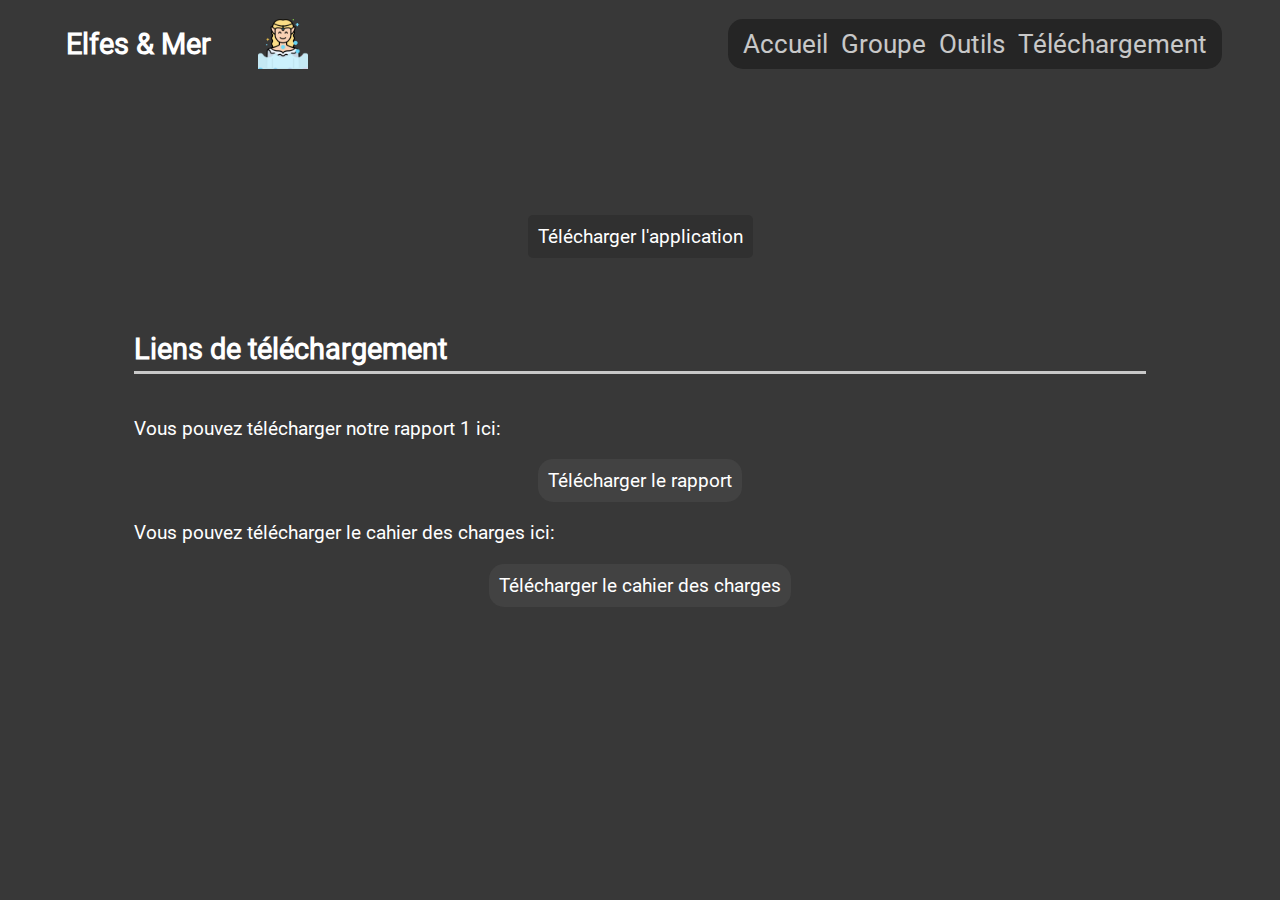
==== downloads.html @ d202a9c8 "update downloads" ====
<!DOCTYPE html>
<html>
<head>
	<title>Elfes & Mer</title>
	<meta charset="utf-8">
	<link rel="stylesheet" type="text/css" href="style.css">
	<link rel="shortcut icon" href="images/favicon.ico">
</head>

<body>
	<header>
		<nav>
			<div id="title">
				<h1>Elfes & Mer</h1>
				<img src="images/elf&mer.png">
			</div>
			<div id="nav_links">
				<a href="index.html">Accueil</a>
				<a href="groupe.html">Groupe</a>
				<a href="tools.html">Outils</a>
				<a href="">Téléchargement</a>
			</div>
		</nav>
		<a href="links.html" id="download">Télécharger l'application</a>
	</header>


	<section id="files_list">
		<h2>Liens de téléchargement</h2>
		<p>Vous pouvez télécharger notre rapport 1 ici:</p>
		<a href="" class="files">Télécharger le rapport</a>
		<p>Vous pouvez télécharger le cahier des charges ici:</p>
		<a href="fichiers/Cahier_des_charges_S4.pdf" target="blank" class="files">Télécharger le cahier des charges</a>
	</section>

	<footer>
	</footer>
</body>
</html>
---- style.css ----
body
{
	
	background-color: #383838;
	font-family: myroboto;
	font-size: 1.2em;
	color: white;
}

header
{
	/*background: url("images/elf&mer.png") no-repeat left,
				url("images/japon2.png") no-repeat right;
	background-size: contain;
	text-align: center;*/
	/*background-image: url("images/topo2.png");*/
	height: 250px;
	display: flex;
	flex-direction: column;
	justify-content: space-between;
	padding: 0 50px 0 50px;
	align-items: center;
}

#title
{
	display: flex;
	flex-direction: row;
}

#title img
{
	width: 50px;
	height: 50px;
	align-self: center;
}

nav
{
	width: 100%;
	font-size: 0.75em;
	display: flex;
	flex-direction: row;
	justify-content: space-between;
	align-items: center;
}

#nav_links
{
	background-color: #252525;
	border-radius: 15px;
	padding: 10px;
}

h1
{
	width: 200px;
	margin-left: 3%;
	font-size: 2em;
}

h2
{
	padding-bottom: 5px;
	border-bottom: 3px solid rgb(200, 200, 200);
}

nav a:hover
{
	transition: background-color .25s;
	background-color: rgba(150, 150, 150, .4);
	opacity: 1;
}

a
{
	color: white;
	text-decoration: none;
}

nav a
{
	border-radius: 10px;
	padding: 5px;
	transition: background-color .25s;
	font-size: 1.8em;
	opacity: 0.75;
}

a:visited
{
	color: white;
}

#download
{
	transition: background-color .25s;
	background-color: #303030;
	padding: 10px;
	border-radius: 5px;
}

#download:hover
{
	transition: background-color .25s;
	background-color: #505050;
}

section
{
	margin: 50px auto 50px auto;
	width: 80%;
	text-align: justify;
}

ul
{	
	display: flex;
	list-style-type: none;
	flex-direction: column;
}

#membres
{
	margin: auto;

	flex-wrap: nowrap;
	grid-gap: 15px;
}

.personne
{
	display: flex;
	flex-wrap: nowrap;
	flex-direction: row;
	justify-content: space-between;
}

#outils
{
	margin: auto;
	padding: auto;
	width: 90%;
}


.links_content
{
	padding-top: 30px;
	background-color: #424242;
	border-radius: 15px;
	display: flex;
	flex-direction: row;
	justify-content: space-around;
	text-align: center;
}

.links_content a
{
	display: flex;
	flex-direction: column;
	justify-content: center;
}

div a img
{
	width: 250px;
	height: auto;
}

.personne img
{
	--index: 0;
	position: relative;
	object-fit: contain;
	border-radius: 50px;
	animation: slidein 2s ease-out both;
	animation-delay: calc(0.2s * var(--index));
}

#files_list
{
	display: flex;
	flex-direction: column;
	justify-content: space-around;
	align-items: left;
}

.files
{
	transition: background-color .25s;
	background-color: #424242;
	border-radius: 15px;
	margin: auto;
	padding: 10px;
	align-self: middle;
}

.files:hover
{
	transition: background-color .25s;
	background-color: #606060;
}

.introduction
{
	margin: auto;
	margin-left: 20px;
	text-align: center;
}


@keyframes slidein
{
	from {
		left: -400px;
		transform: rotate(-360deg);
	}
	to {
		left: 0;
		transform: rotate(0deg);
	}
}

@font-face
{
	font-family: myroboto;
	src: url("Roboto/Roboto-Regular.ttf");
}
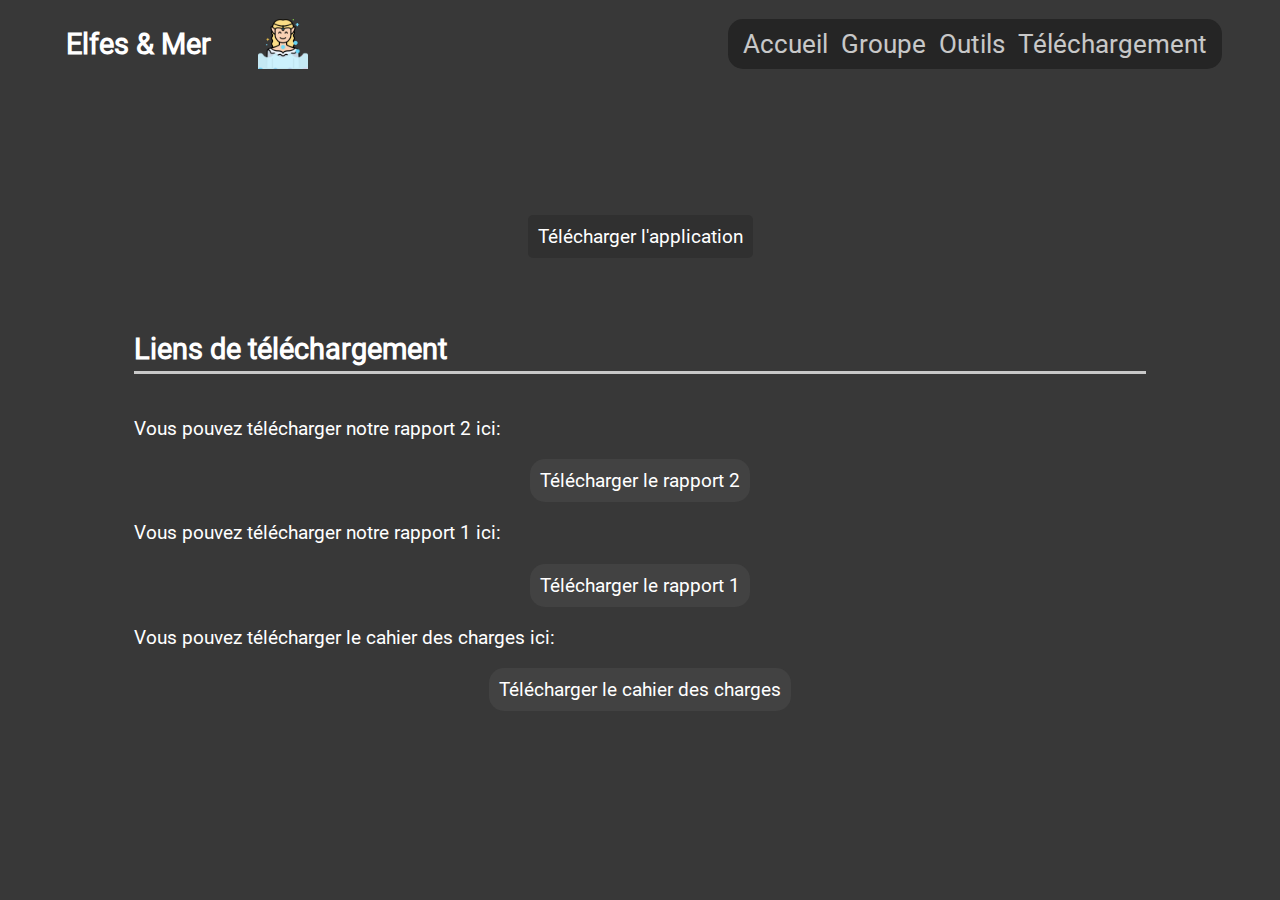
==== commit 5bf47069: "added story line on main page and added opengl in tools + corrected group animation for text" ====
--- a/downloads.html
+++ b/downloads.html
@@ -21,19 +21,21 @@
 				<a href="">Téléchargement</a>
 			</div>
 		</nav>
-		<a href="links.html" id="download">Télécharger l'application</a>
+		<a href="downloads.html" id="download">Télécharger l'application</a>
 	</header>
 
 
 	<section id="files_list">
 		<h2>Liens de téléchargement</h2>
+		<p>Vous pouvez télécharger notre rapport 2 ici:</p>
+		<a href="" class="files">Télécharger le rapport 2</a>
 		<p>Vous pouvez télécharger notre rapport 1 ici:</p>
-		<a href="" class="files">Télécharger le rapport</a>
+		<a href="fichiers/Soutenance1.pdf" target="blank" class="files">Télécharger le rapport 1</a>
 		<p>Vous pouvez télécharger le cahier des charges ici:</p>
-		<a href="fichiers/Cahier_des_charges_S4.pdf" target="blank" class="files">Télécharger le cahier des charges</a>
+		<a href="fichiers/Cahier_des_charges.pdf" target="blank" class="files">Télécharger le cahier des charges</a>
 	</section>
 
 	<footer>
 	</footer>
 </body>
-</html>+</html>
--- a/style.css
+++ b/style.css
@@ -113,6 +113,34 @@
 	text-align: justify;
 }
 
+#story_line
+{
+	display: flex;
+	flex-direction: column;
+}
+
+.story_images
+{
+	display: flex;
+	justify-content: space-around;
+}
+
+.story_photo_mono
+{
+	width: 50%;
+}
+
+#story_line div div figure
+{
+	margin: 5px;
+	text-align: center;
+}
+
+#story_line div div figure img
+{
+	width: 100%;
+}
+
 ul
 {	
 	display: flex;
@@ -122,18 +150,21 @@
 
 #membres
 {
-	margin: auto;
-
+	margin: 50px auto auto auto;
+	flex-direction: row;
 	flex-wrap: nowrap;
-	grid-gap: 15px;
+	justify-content: space-around;
+	/*grid-gap: 15px;*/
 }
 
 .personne
 {
-	display: flex;
+	margin: 0;
+	display: flex;
+	flex-direction: column;
 	flex-wrap: nowrap;
-	flex-direction: row;
 	justify-content: space-between;
+	align-items: center;
 }
 
 #outils
@@ -172,8 +203,17 @@
 {
 	--index: 0;
 	position: relative;
+	width: 150px;
 	object-fit: contain;
 	border-radius: 50px;
+	animation: slidein 2s ease-out both;
+	animation-delay: calc(0.2s * var(--index));
+}
+
+.personne p
+{
+	--index: 0;
+	position: relative;
 	animation: slidein 2s ease-out both;
 	animation-delay: calc(0.2s * var(--index));
 }
@@ -204,8 +244,7 @@
 
 .introduction
 {
-	margin: auto;
-	margin-left: 20px;
+	margin: 15px 0 0 0;
 	text-align: center;
 }
 
@@ -213,12 +252,12 @@
 @keyframes slidein
 {
 	from {
-		left: -400px;
-		transform: rotate(-360deg);
+		top: 300px;
+		opacity: 0;
 	}
 	to {
-		left: 0;
-		transform: rotate(0deg);
+		top: 0;
+		opacity: 1;
 	}
 }
 
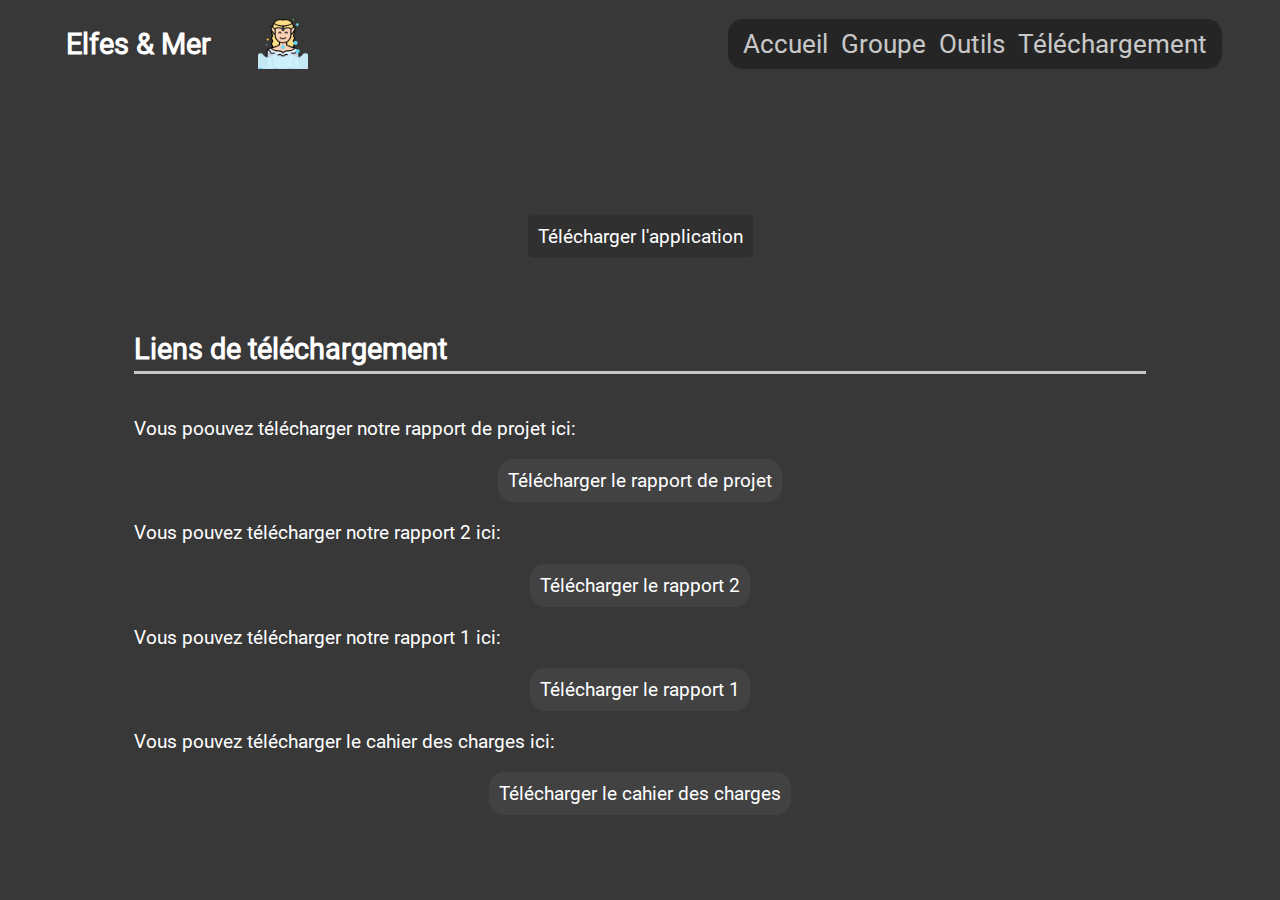
==== commit aa0850aa: "added file" ====
--- a/downloads.html
+++ b/downloads.html
@@ -27,12 +27,14 @@
 
 	<section id="files_list">
 		<h2>Liens de téléchargement</h2>
+		<p>Vous poouvez télécharger notre rapport de projet ici:</p>
+		<a href="" target="blank" class="files">Télécharger le rapport de projet</a>
 		<p>Vous pouvez télécharger notre rapport 2 ici:</p>
-		<a href="" class="files">Télécharger le rapport 2</a>
+		<a href="fichiers/Soutenance2.pdf" download="Rapport_de_soutenance_2.pdf" target="blank" class="files">Télécharger le rapport 2</a>
 		<p>Vous pouvez télécharger notre rapport 1 ici:</p>
-		<a href="fichiers/Soutenance1.pdf" target="blank" class="files">Télécharger le rapport 1</a>
+		<a href="fichiers/Soutenance1.pdf" download="Rapport_de_soutenance_1.pdf" target="blank" class="files">Télécharger le rapport 1</a>
 		<p>Vous pouvez télécharger le cahier des charges ici:</p>
-		<a href="fichiers/Cahier_des_charges.pdf" target="blank" class="files">Télécharger le cahier des charges</a>
+		<a href="fichiers/Cahier_des_charges.pdf" download="Cahier_des_charges.pdf" target="blank" class="files">Télécharger le cahier des charges</a>
 	</section>
 
 	<footer>
--- a/style.css
+++ b/style.css
@@ -128,6 +128,29 @@
 .story_photo_mono
 {
 	width: 50%;
+}
+
+#extract2_images_list
+{
+	display: flex;
+	flex-direction: row;
+	flex-wrap: wrap;
+	justify-content: space-around;
+}
+
+.extract2
+{
+	width: 32%;
+}
+
+#interface2
+{
+	align-items: center;
+}
+
+.color_pick
+{
+	width: 30%;
 }
 
 #story_line div div figure
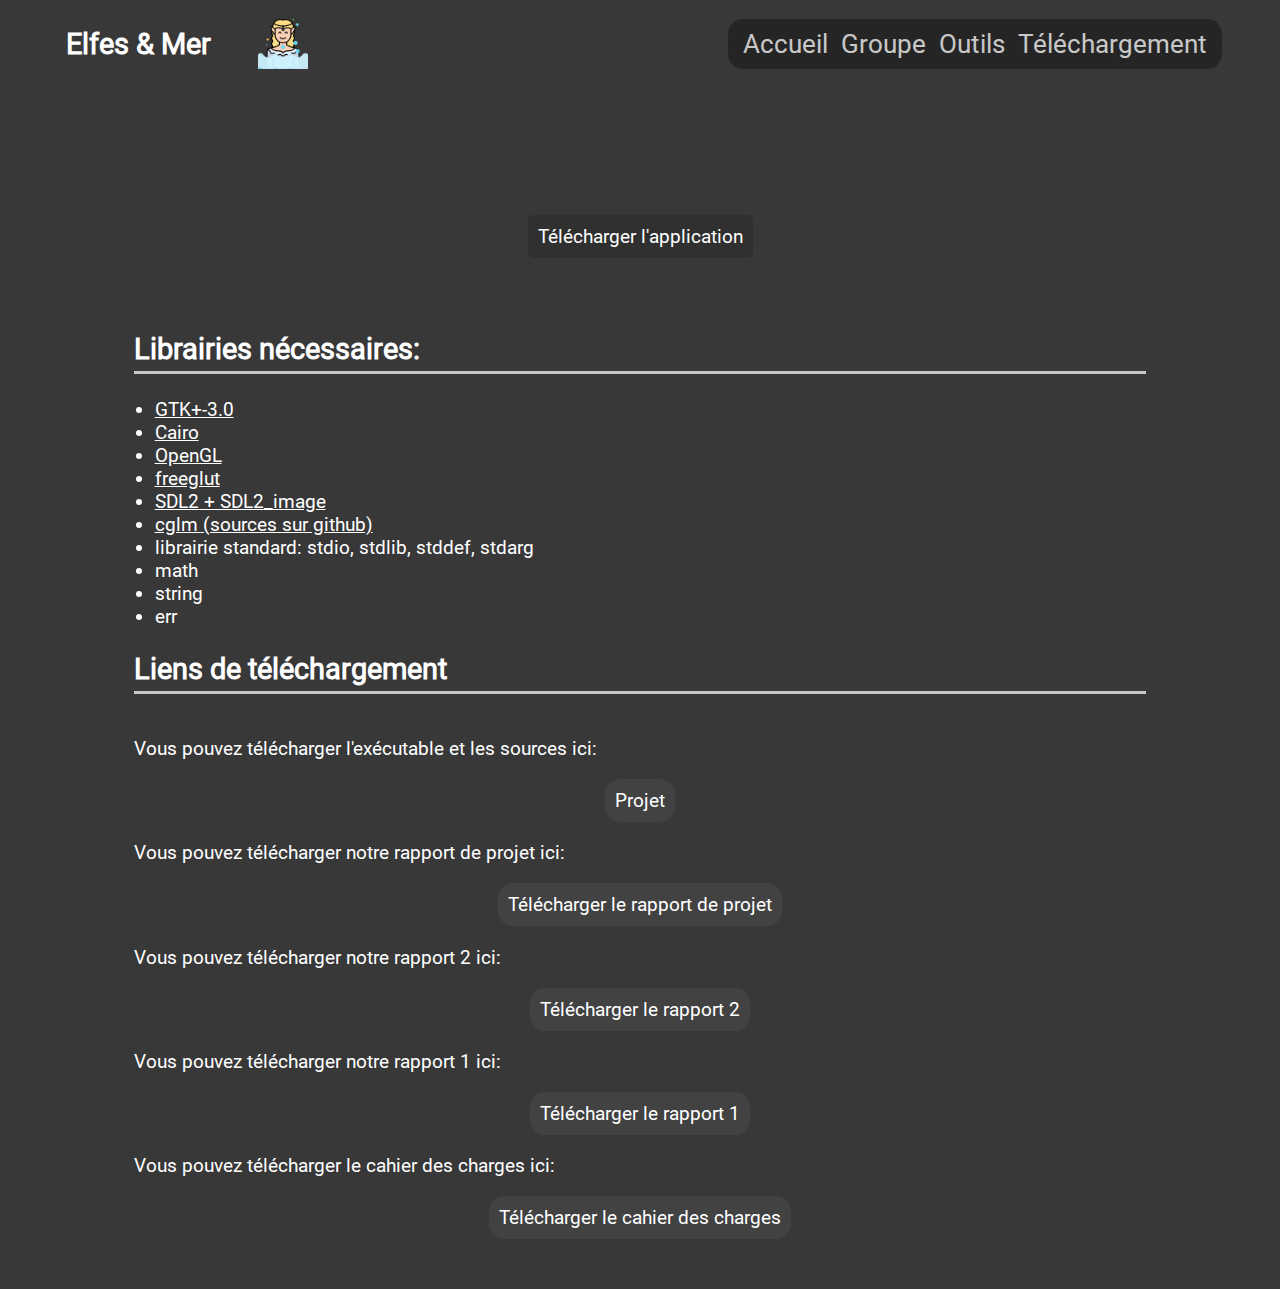
==== commit 6e0215b1: "added images and required libs" ====
--- a/downloads.html
+++ b/downloads.html
@@ -26,9 +26,24 @@
 
 
 	<section id="files_list">
+		<h2>Librairies nécessaires:</h2>
+		<ul id="librairies">
+			<li><a href="https://www.gtk.org/" target="blank" class="libs">GTK+-3.0</a></li>
+			<li><a href="https://www.cairographics.org/" target="blank" class="libs">Cairo</a></li>
+			<li><a href="https://www.opengl.org/" target="blank" class="libs">OpenGL</a></li>
+			<li><a href="http://freeglut.sourceforge.net/docs/api.php" target="blank" class="libs">freeglut</a></li>
+			<li><a href="https://www.libsdl.org/index.php" target="blank" class="libs">SDL2 + SDL2_image</a></li>
+			<li><a href="https://cglm.readthedocs.io/en/latest/index.html" target="blank" class="libs">cglm (sources sur github)</a></li>
+			<li>librairie standard: stdio, stdlib, stddef, stdarg</li>
+			<li>math</li>
+			<li>string</li>
+			<li>err</li>
+		</ul>
 		<h2>Liens de téléchargement</h2>
-		<p>Vous poouvez télécharger notre rapport de projet ici:</p>
-		<a href="" target="blank" class="files">Télécharger le rapport de projet</a>
+		<p>Vous pouvez télécharger l'exécutable et les sources ici:</p>
+		<a href="" download="projet_223D.zip" target="blank" class="files">Projet</a>
+		<p>Vous pouvez télécharger notre rapport de projet ici:</p>
+		<a href="" download="Rapport_de_projet.pdf" target="blank" class="files">Télécharger le rapport de projet</a>
 		<p>Vous pouvez télécharger notre rapport 2 ici:</p>
 		<a href="fichiers/Soutenance2.pdf" download="Rapport_de_soutenance_2.pdf" target="blank" class="files">Télécharger le rapport 2</a>
 		<p>Vous pouvez télécharger notre rapport 1 ici:</p>
--- a/style.css
+++ b/style.css
@@ -169,6 +169,22 @@
 	display: flex;
 	list-style-type: none;
 	flex-direction: column;
+}
+
+#librairies
+{
+	all: unset;
+	margin-left: 2%;
+}
+
+.libs
+{
+	text-decoration: underline;
+}
+
+.libs:visited
+{
+	text-decoration: underline;
 }
 
 #membres
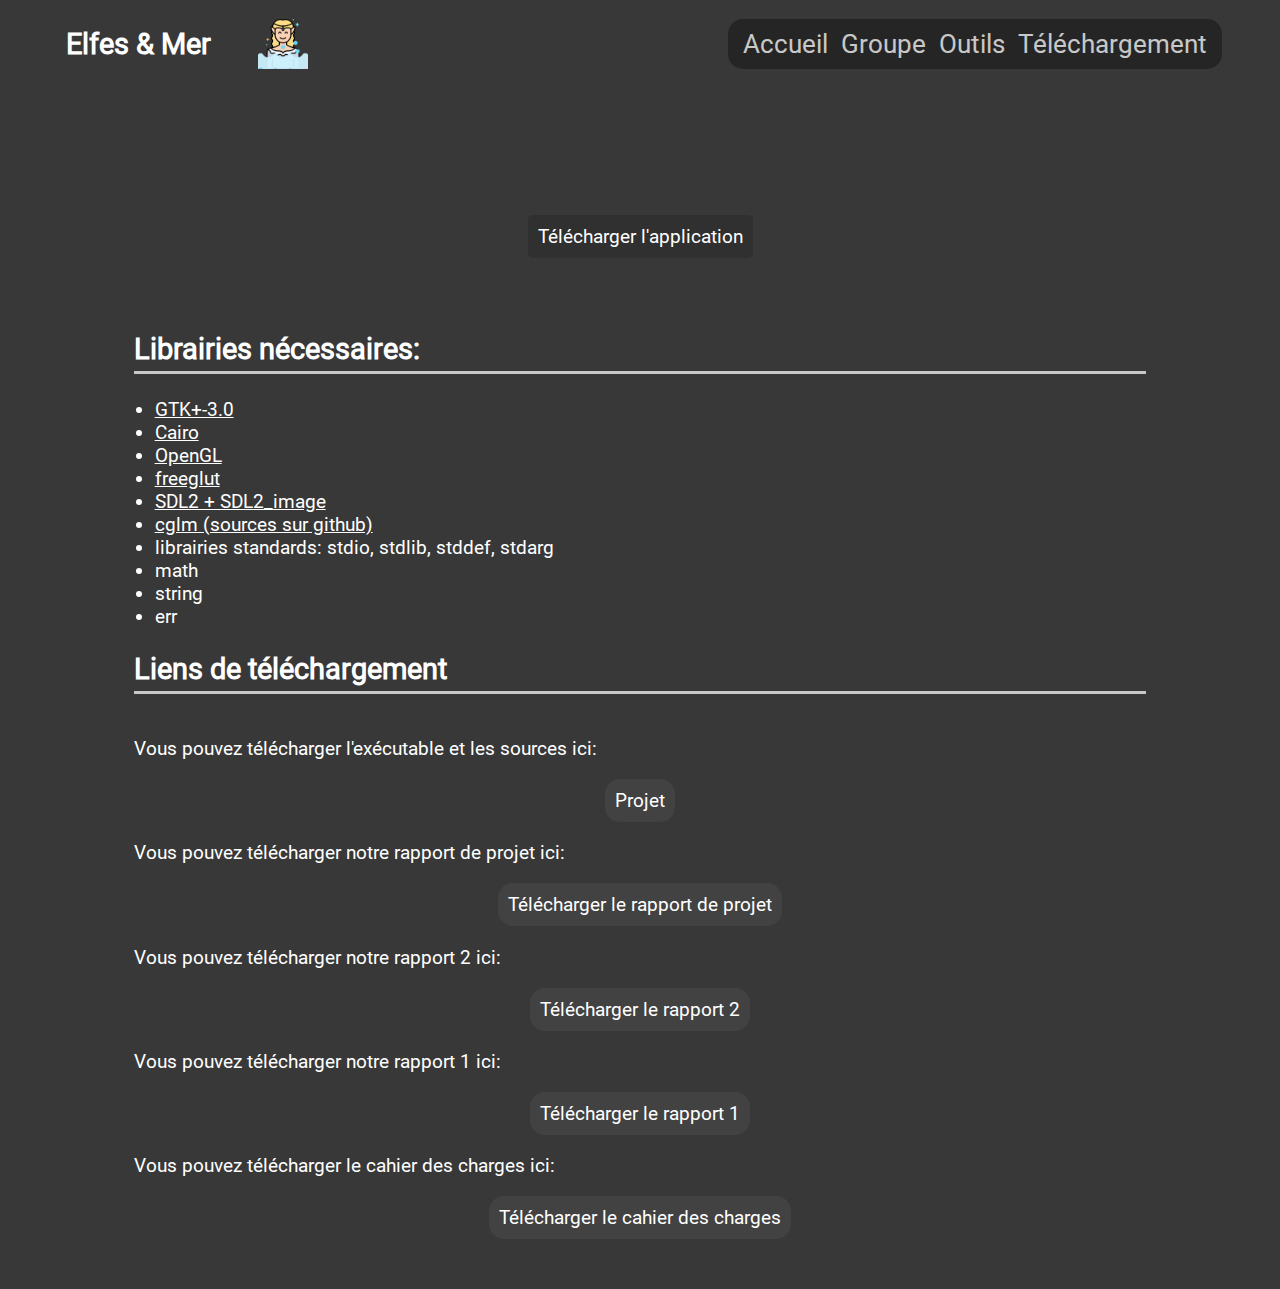
==== commit ca75c31a: "fix typo" ====
--- a/downloads.html
+++ b/downloads.html
@@ -34,7 +34,7 @@
 			<li><a href="http://freeglut.sourceforge.net/docs/api.php" target="blank" class="libs">freeglut</a></li>
 			<li><a href="https://www.libsdl.org/index.php" target="blank" class="libs">SDL2 + SDL2_image</a></li>
 			<li><a href="https://cglm.readthedocs.io/en/latest/index.html" target="blank" class="libs">cglm (sources sur github)</a></li>
-			<li>librairie standard: stdio, stdlib, stddef, stdarg</li>
+			<li>librairies standards: stdio, stdlib, stddef, stdarg</li>
 			<li>math</li>
 			<li>string</li>
 			<li>err</li>
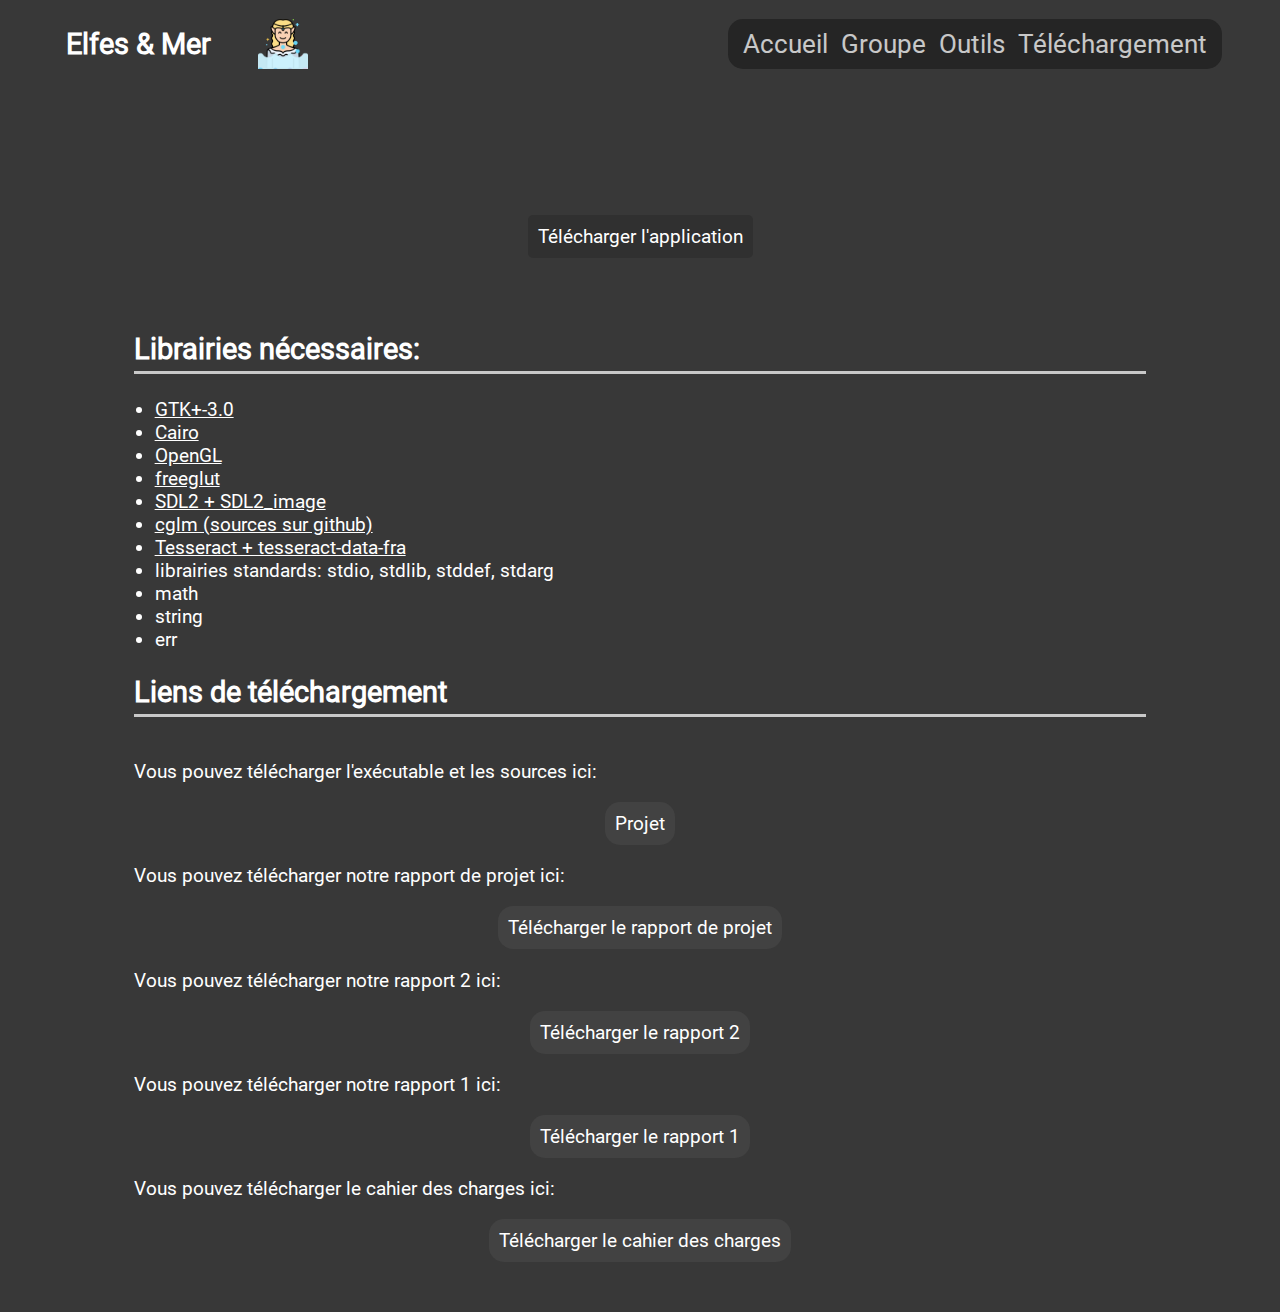
==== commit 45416ce8: "added tesseract library" ====
--- a/downloads.html
+++ b/downloads.html
@@ -34,6 +34,7 @@
 			<li><a href="http://freeglut.sourceforge.net/docs/api.php" target="blank" class="libs">freeglut</a></li>
 			<li><a href="https://www.libsdl.org/index.php" target="blank" class="libs">SDL2 + SDL2_image</a></li>
 			<li><a href="https://cglm.readthedocs.io/en/latest/index.html" target="blank" class="libs">cglm (sources sur github)</a></li>
+			<li><a href="https://github.com/tesseract-ocr/tesseract" target="blank" class="libs">Tesseract + tesseract-data-fra</a></li>
 			<li>librairies standards: stdio, stdlib, stddef, stdarg</li>
 			<li>math</li>
 			<li>string</li>
